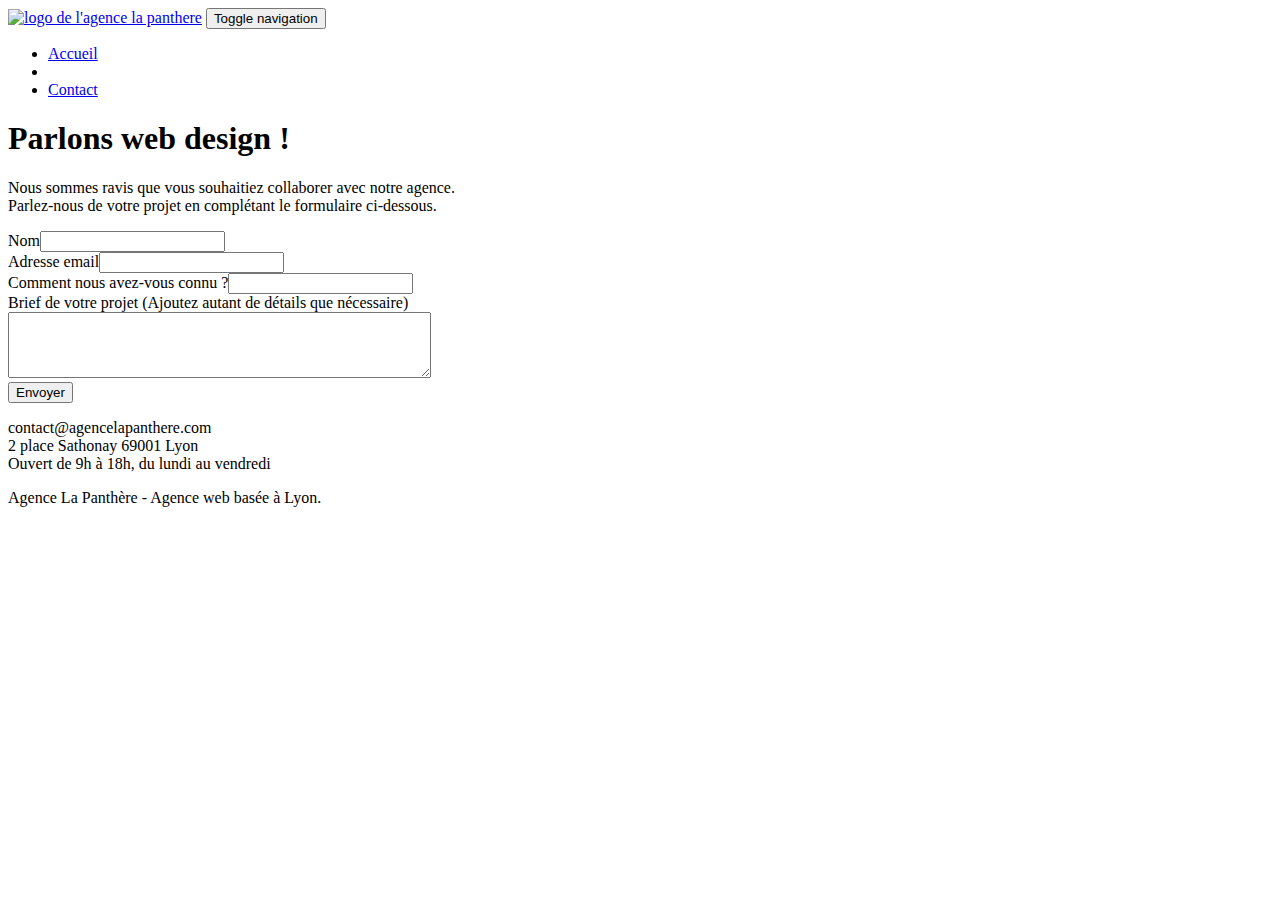
==== contact.html @ ce729a0e "11/20/2022/10:41PM" ====
<!doctype html>
<html lang="fr">

<head>
	<meta charset="utf-8">
	<meta name="description"
		content="Vous trouverez ici notre formulaire de contact afin de nous proposer vos projets et vos questions !">
	<meta name="viewport" content="width=device-width,initial-scale=1,viewport-fit=cover">
	<link rel="shortcut icon" type="image/webp" href="favicon.webp">
	<link rel="stylesheet" type="text/css" href="./css/bootstrap.css">
	<link rel="stylesheet" type="text/css" href="style.css">
	<link rel="stylesheet" type="text/css" href="./css/font-awesome.css">
	<link rel="stylesheet" type="text/css" href="./css/et-line.css">
	<script src="./js/jquery-2.1.0.js" defer></script>
	<script src="./js/bootstrap.js" defer></script>
	<script src="./js/blocs.js" defer></script>
	<script src="./js/jqBootstrapValidation.js" defer></script>
	<script src="./js/formHandler.js" defer></script>
	<title>Agence La Panthère : Nous contacter</title>
	<script async src="https://www.googletagmanager.com/gtag/js?id=G-5BXGH7QHD6"></script>
	<script>function gtag() { dataLayer.push(arguments) } window.dataLayer = window.dataLayer || [], gtag("js", new Date), gtag("config", "G-5BXGH7QHD6")</script>
</head>

<body>
	<div class="page-container">
		<div class="bloc bgc-white l-bloc" id="bloc-0">
			<div class="container bloc-sm">
				<nav class="navbar row">
					<div class="navbar-header"><a class="navbar-brand" href="index.html"><img
								src="img/agence-la-panthere-monochrome.svg"
								alt="logo de l'agence la panthere" height="40" width="200"></a>
								<button id="nav-toggle" type="button" class="ui-navbar-toggle navbar-toggle" data-toggle="collapse" data-target=".navbar-1">
									<span class="sr-only">Toggle navigation</span><span class="icon-bar"></span><span class="icon-bar"></span><span class="icon-bar"></span>
								</button>
							</div>
					<div class="collapse navbar-collapse navbar-1 special-dropdown-nav">
						<ul class="site-navigation nav navbar-nav">
							<li><a href="index.html">Accueil</a></li>
							<li></li>
							<li><a href="contact.html">Contact</a></li>
						</ul>
					</div>
				</nav>
			</div>
		</div>
		<div class="bloc bgc-dark-slate-blue bg-presentation d-bloc bloc-bg-texture texture-paper" id="bloc-6">
			<div class="container bloc-lg">
				<div class="row tight-width-whitespace black-background">
					<div class="col-sm-12">
						<h1 class="text-center hero-bloc-text tc-white">Parlons web design !</h1>
						<p class="text-center mg-lg white tight-width-whitespace">Nous sommes ravis que vous souhaitiez
							collaborer avec notre agence.<br>Parlez-nous de votre projet en complétant le formulaire
							ci-dessous.</p>
					</div>
				</div>
			</div>
		</div>
		<div class="bloc bgc-white l-bloc" id="bloc-7">
			<div class="container bloc-lg">
				<div class="row">
					<div class="col-sm-6">
						<form id="form_1" novalidate success-msg="Your message has been sent."
							fail-msg="Sorry it seems that our mail server is not responding, Sorry for the inconvenience!">
							<div class="form-group"><label for="firstname">Nom</label><input id="name" class="form-control" required>
							</div>
							<div class="form-group"><label for="email">Adresse email</label><input id="email" class="form-control"
									type="email" required></div>
							<div class="form-group"><label for="question">Comment nous avez-vous connu ?</label><input
									class="form-control" type="email" required id="input_504"></div>
							<div class="form-group"><label for="projet">Brief de votre projet (Ajoutez autant de détails que
									nécessaire)<br></label><textarea id="message" class="form-control" rows="4"
									cols="50" required></textarea></div><button
								class="bloc-button btn btn-lg btn-block cta-hero btn-atomic-tangerine"
								type="submit">Envoyer</button>
						</form>
					</div>
					<div class="col-sm-6">
						<p>contact@agencelapanthere.com<br>2 place Sathonay 69001 Lyon<br>Ouvert de 9h à 18h, du lundi
							au vendredi<br></p>
					</div>
				</div>
			</div>
		</div>
		<div class="bloc bgc-atomic-tangerine d-bloc" id="bloc-8">
			<div class="container bloc-sm">
				<div class="row">
					<div class="col-sm-12">
						<p class="text-center black">Agence La Panthère - Agence web basée à Lyon.<br></p>
						<div class="row row-no-gutters social">
							<div class="col-sm-3">
								<div class="text-center"><a aria-label="twitter" class="social" href="https://twitter.com/"><span
											class="fa fa-twitter icon-md"></span></a></div>
							</div>
							<div class="col-sm-3">
								<div class="text-center"><a aria-label="facebook" class="social" href="https://www.facebook.com/"><span
											class="fa fa-facebook icon-md"></span></a></div>
							</div>
							<div class="col-sm-3">
								<div class="text-center"><a aria-label="dribbble" class="social" href="https://dribbble.com/"><span
											class="fa fa-dribbble icon-md"></span></a></div>
							</div>
							<div class="col-sm-3">
								<div class="text-center"><a aria-label="instagram" class="social" href="https://www.instagram.com/"><span
											class="fa fa-instagram icon-md"></span></a></div>
							</div>
						</div>
					</div>
				</div>
			</div>
		</div>
	</div>
</body>

</html>
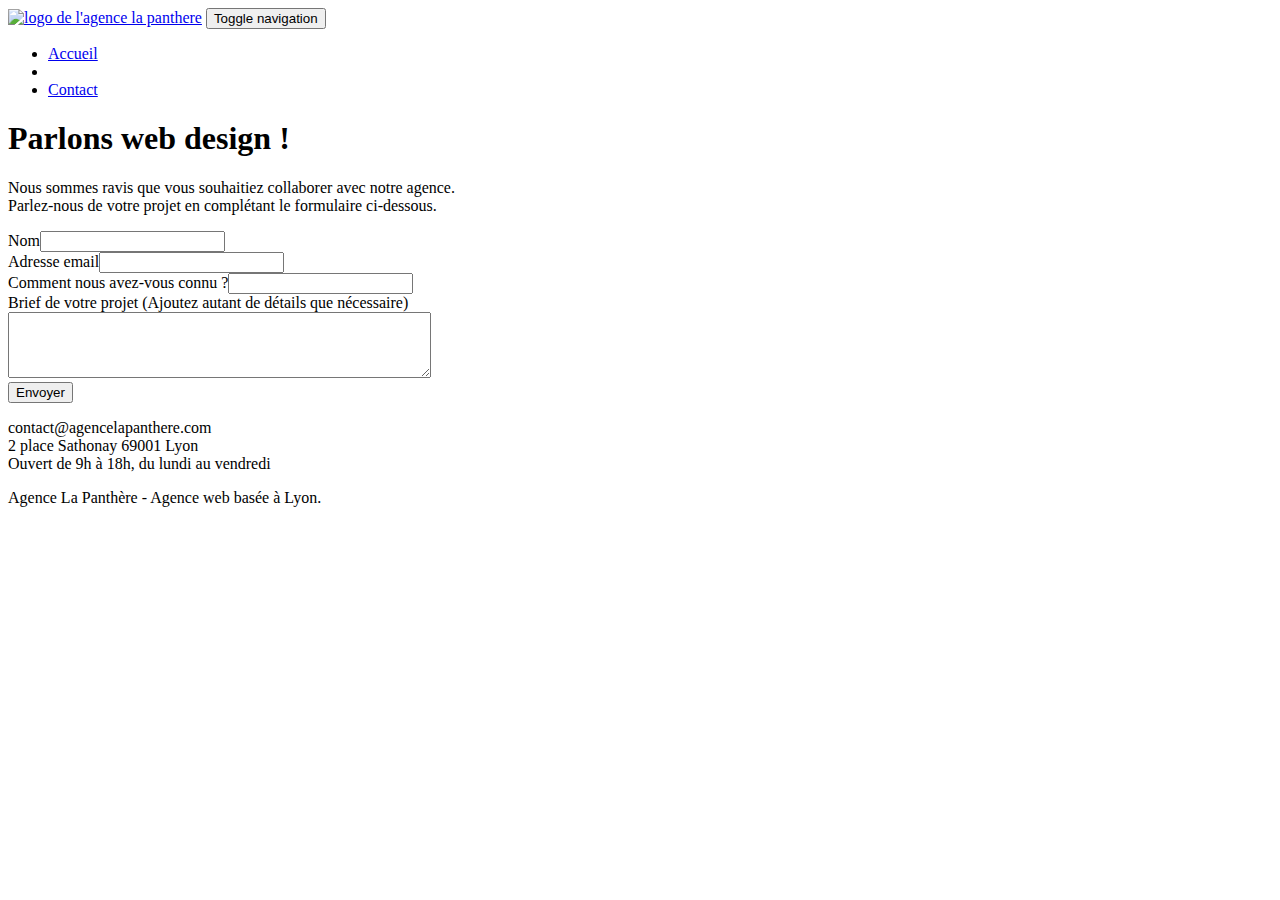
==== commit a77c5d86: "11/20/2022/10:48pm" ====
--- a/contact.html
+++ b/contact.html
@@ -11,6 +11,7 @@
 	<link rel="stylesheet" type="text/css" href="style.css">
 	<link rel="stylesheet" type="text/css" href="./css/font-awesome.css">
 	<link rel="stylesheet" type="text/css" href="./css/et-line.css">
+	<link rel="preload" href="/fonts/et-line.woff" as="font" type="font/woff" crossorigin> 
 	<script src="./js/jquery-2.1.0.js" defer></script>
 	<script src="./js/bootstrap.js" defer></script>
 	<script src="./js/blocs.js" defer></script>
